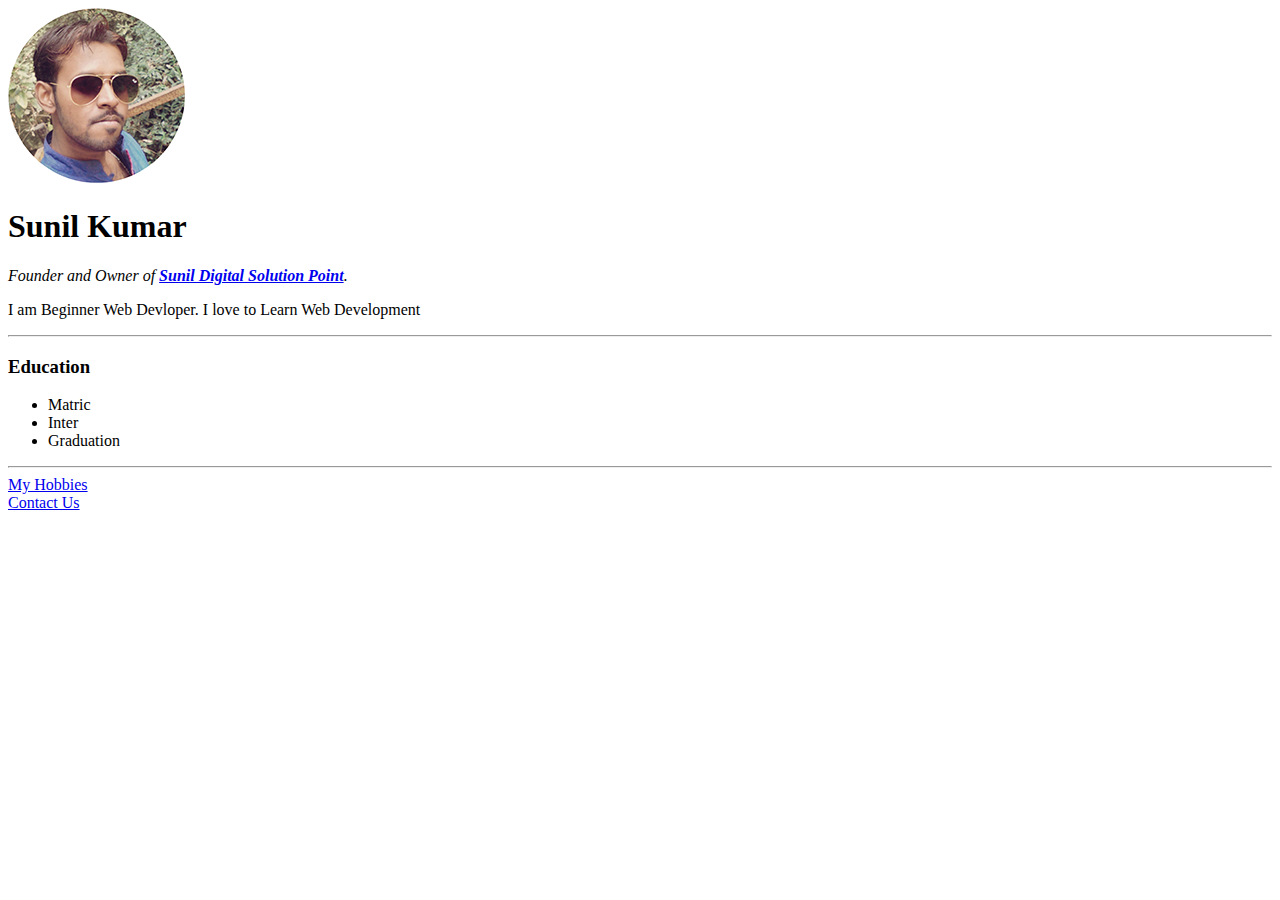
==== Index.html @ d942ba0f "Add inital cv website files" ====
<!DOCTYPE html>
<html lang="en" dir="ltr">

<head>
  <meta charset="utf-8">
  <title>Sunil Personal Site</title>
</head>

<body>
  <img src="images/Sunil.png"alt="Sunil Profile Picture">
  <h1>Sunil Kumar</h1>
  <p><em>Founder and Owner of <strong><a href="http://www.google.co.in">Sunil Digital Solution Point</a></strong>.</em></p>
  <p>I am Beginner Web Devloper. I love to Learn Web Development</p>
  <hr>
  <h3>Education</h3>

  <!-- ul Unorederd List for bullets, Ol Ordered List for numbers, For Roman numbers use Type="i" -->

  <ul>
    <li>Matric</li>
    <li>Inter</li>
    <li>Graduation</li>
  </ul>
<hr>
  <!-- to link new page -->
  <a href="Hobbies.html">My Hobbies</a>
  <br>
  <a href="Contact Us.html">Contact Us</a>
</body>

</html>
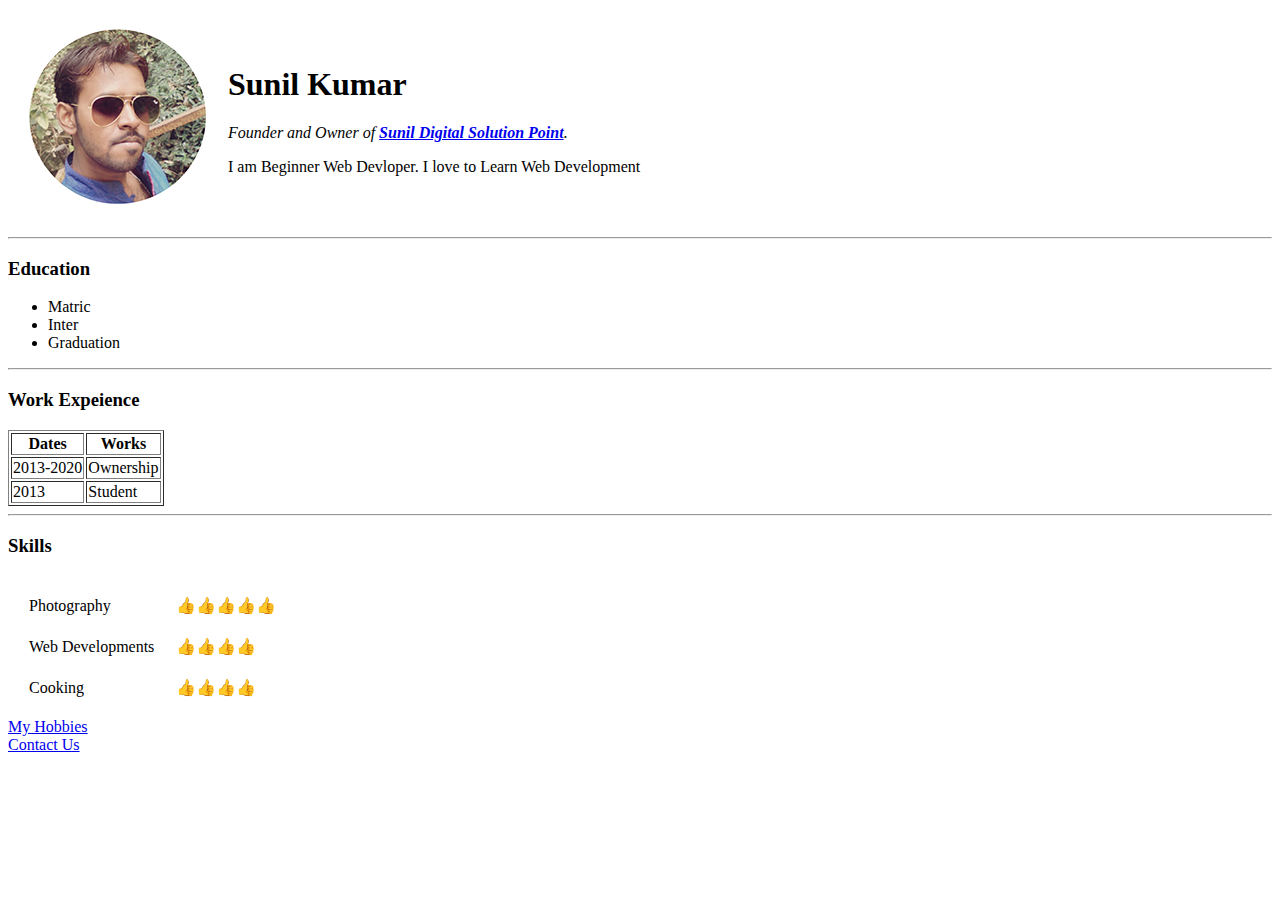
==== commit 7cefea94: "Update Index.html" ====
--- a/Index.html
+++ b/Index.html
@@ -4,13 +4,22 @@
 <head>
   <meta charset="utf-8">
   <title>Sunil Personal Site</title>
+  <link rel="stylesheet" href="css/styles.css">
 </head>
 
+
 <body>
-  <img src="images/Sunil.png"alt="Sunil Profile Picture">
-  <h1>Sunil Kumar</h1>
-  <p><em>Founder and Owner of <strong><a href="http://www.google.co.in">Sunil Digital Solution Point</a></strong>.</em></p>
-  <p>I am Beginner Web Devloper. I love to Learn Web Development</p>
+  <table cellspacing="20">
+    <tr>
+      <td> <img src="images/Sunil.png" alt="Sunil Profile Picture">
+      </td>
+      <td>
+        <h1>Sunil Kumar</h1>
+        <p><em>Founder and Owner of <strong><a href="http://www.google.co.in">Sunil Digital Solution Point</a></strong>.</em></p>
+        <p>I am Beginner Web Devloper. I love to Learn Web Development</p>
+      </td>
+    </tr>
+  </table>
   <hr>
   <h3>Education</h3>
 
@@ -21,11 +30,49 @@
     <li>Inter</li>
     <li>Graduation</li>
   </ul>
-<hr>
+  <hr>
+  <h3>Work Expeience</h3>
+  <table border="1">
+    <!--thead is table head/ tbody is table body /tfoot is table footer-->
+    <thead>
+      <tr>
+        <th>Dates</th>
+        <th>Works</th>
+      </tr>
+    </thead>
+
+    <tbody>
+      <tr>
+        <td>2013-2020 </td>
+        <td>Ownership</td>
+      </tr>
+      <tr>
+        <td>2013 </td>
+        <td>Student</td>
+      </tr>
+    </tbody>
+  </table>
+  <hr>
+  <h3>Skills</h3>
+  <table cellspacing="20">
+    <tr>
+      <td>Photography</td>
+      <td>👍👍👍👍👍</td>
+    </tr>
+    <tr>
+      <td>Web Developments</td>
+      <td>👍👍👍👍</td>
+    </tr>
+    <tr>
+      <td>Cooking</td>
+      <td>👍👍👍👍</td>
+    </tr>
+  </table>
   <!-- to link new page -->
   <a href="Hobbies.html">My Hobbies</a>
   <br>
   <a href="Contact Us.html">Contact Us</a>
+
 </body>
 
 </html>
